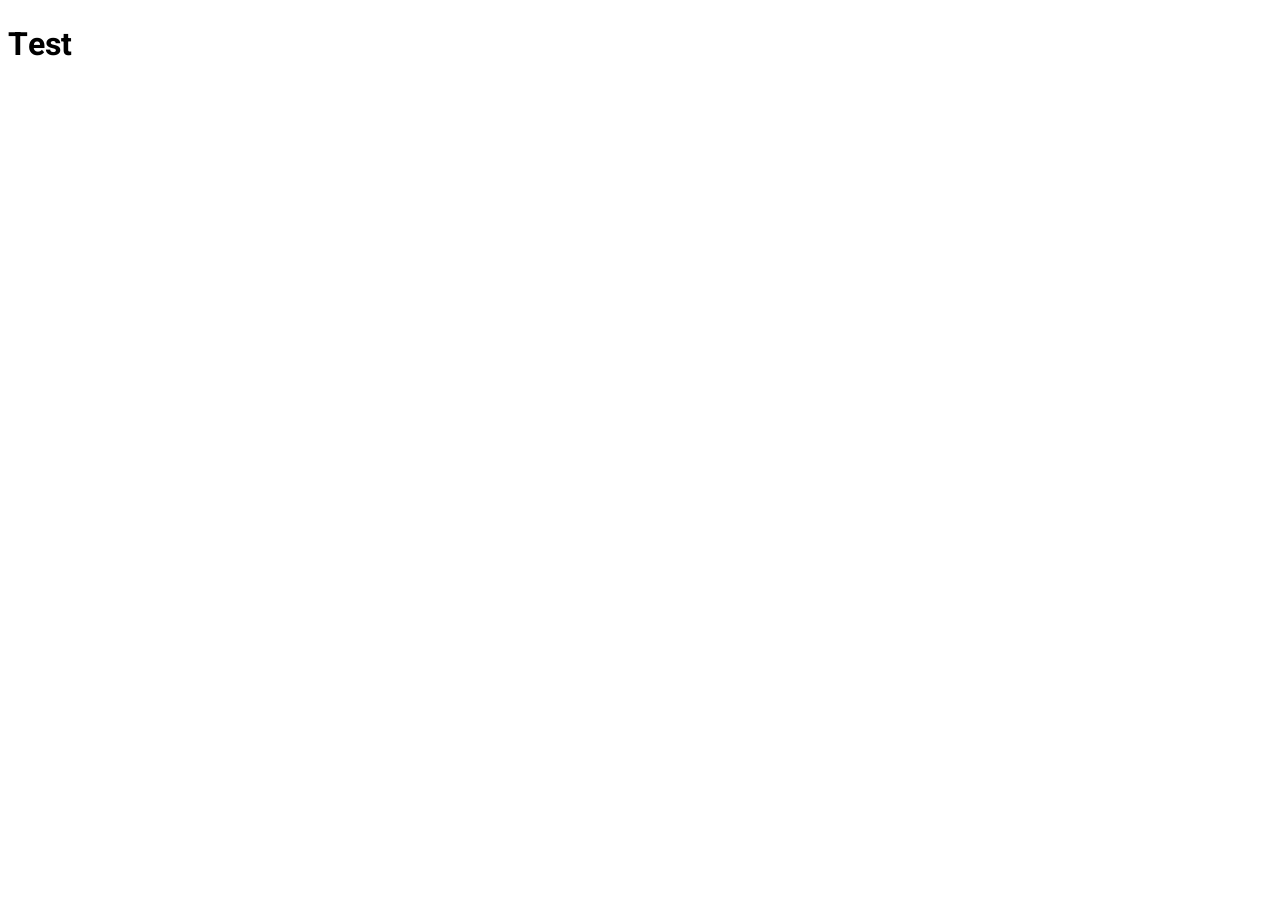
==== index.html @ d8aadc0a "Moved index.html to root, added body to stylesheet" ====
<!DOCTYPE html>
<html>
    <head>
        <title>Home | Johnathan Van-Doninck</title>
        <meta charset="UTF-8">
        <meta name="description" content="My resume, portfolio and some other neat details">
        <meta name="author" content="Johnathan Van-Doninck">
        <meta name="keywords" content="HTML, CSS, Javascript, Typescript, C/++, Electrical Engineering">
        <meta name="viewport" content="width=device-width, initial-scale=1.0">
        <meta lang="en">
        <link rel="stylesheet" href="../style/style.css">
        
        <!--Fonts-->
        <link rel="preconnect" href="https://fonts.googleapis.com">
        <link rel="preconnect" href="https://fonts.gstatic.com" crossorigin>
        <link href="https://fonts.googleapis.com/css2?family=Comic+Neue:ital,wght@0,300;0,400;0,700;1,300;1,400;1,700&family=Heebo:wght@100..900&display=swap" rel="stylesheet">
        <!--/Fonts-->
    </head>
    <body>
        <h1>Test</h1>
    </body>
</html>
---- style/style.css ----
/* Elements */
body {
    font-family: 'Heebo';
    align-items: center;
}
/* /Elements */

/* Classes */

/* /Classes */

/* Fonts */
/* Heebo */
.comic-neue-light {
  font-family: "Comic Neue", cursive;
  font-weight: 300;
  font-style: normal;
}

.comic-neue-regular {
  font-family: "Comic Neue", cursive;
  font-weight: 400;
  font-style: normal;
}

.comic-neue-bold {
  font-family: "Comic Neue", cursive;
  font-weight: 700;
  font-style: normal;
}

.comic-neue-light-italic {
  font-family: "Comic Neue", cursive;
  font-weight: 300;
  font-style: italic;
}

.comic-neue-regular-italic {
  font-family: "Comic Neue", cursive;
  font-weight: 400;
  font-style: italic;
}

.comic-neue-bold-italic {
  font-family: "Comic Neue", cursive;
  font-weight: 700;
  font-style: italic;
}

/* /Heebo */
/* /Fonts */
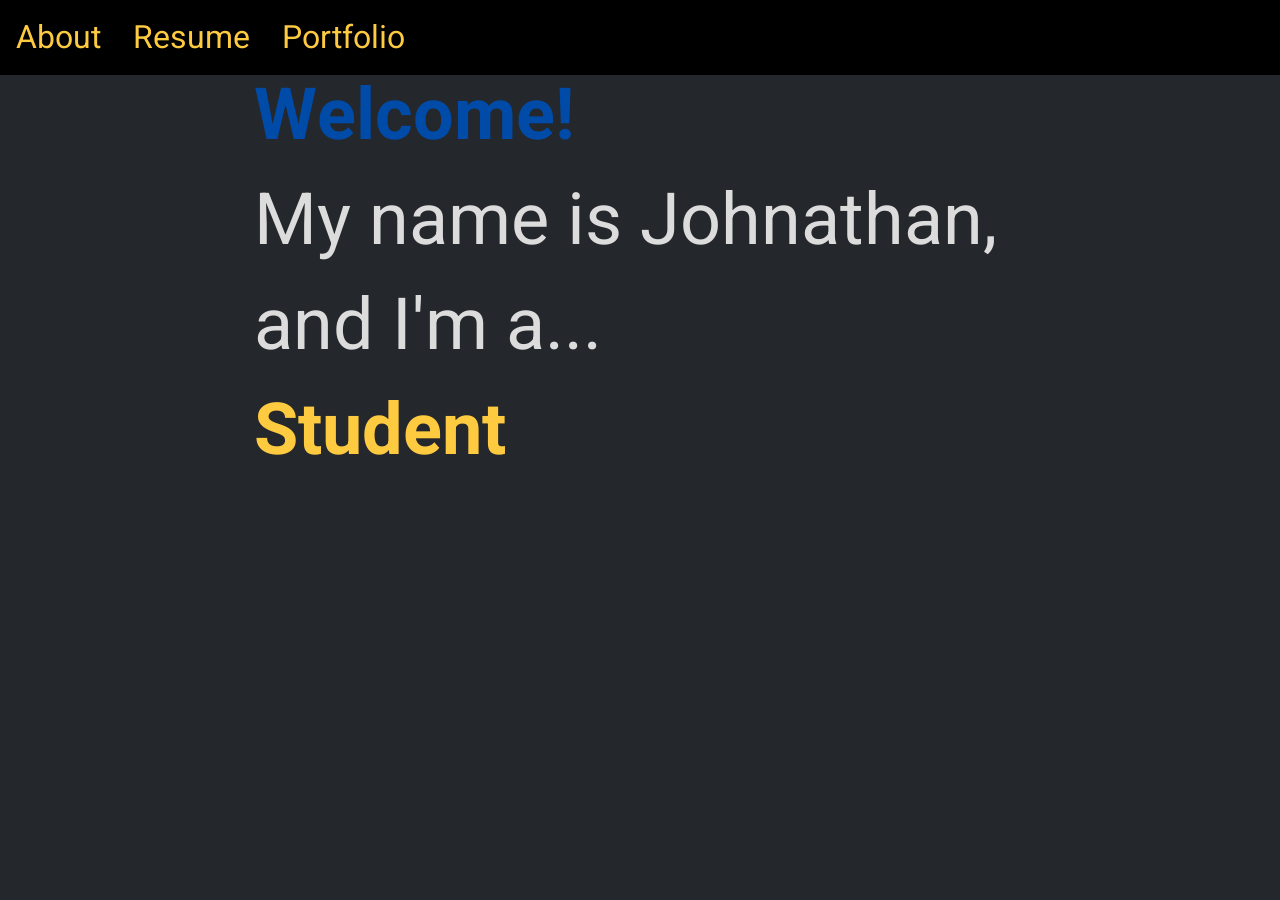
==== commit 426515d9: "Changes: * added nav-bar * added click animation to scroll through main page" ====
--- a/index.html
+++ b/index.html
@@ -8,7 +8,8 @@
         <meta name="keywords" content="HTML, CSS, Javascript, Typescript, C/++, Electrical Engineering">
         <meta name="viewport" content="width=device-width, initial-scale=1.0">
         <meta lang="en">
-        <link rel="stylesheet" href="../style/style.css">
+        <link rel="stylesheet" href="src/style/style.css">
+        <script src="src/scripts/slider.js"></script>
         
         <!--Fonts-->
         <link rel="preconnect" href="https://fonts.googleapis.com">
@@ -16,7 +17,22 @@
         <link href="https://fonts.googleapis.com/css2?family=Comic+Neue:ital,wght@0,300;0,400;0,700;1,300;1,400;1,700&family=Heebo:wght@100..900&display=swap" rel="stylesheet">
         <!--/Fonts-->
     </head>
-    <body>
-        <h1>Test</h1>
+    <body class="center">
+        <div>
+            <ul class="navbar">
+               <li class="nav-item"><a>About</a></li>
+               <li class="nav-item"><a>Resume</a></li> 
+               <li class="nav-item"><a>Portfolio</a></li>
+            </ul>
+        </div>
+        <div class="content">
+            <h1>Welcome!</h1>
+            <div id="slider">
+                <div class="span">
+                My name is Johnathan, and I'm a...
+                <div class="span" id="sliderValue"></div>
+            </div>
+                
+        </div>
     </body>
 </html>
--- a/src/style/style.css
+++ b/src/style/style.css
@@ -0,0 +1,171 @@
+/* Elements */
+body {
+  font-family: 'Heebo';
+  background-color: #24272B;
+  margin: 0 auto;
+  color: #dcdcdc;
+  min-height: 100vh;
+  display: flex;
+}
+
+h1 {
+  -webkit-text-fill-color: #004BA8;
+  font-size: 72px;
+  padding: 0px;
+  margin: 0px;
+}
+/* /Elements */
+
+
+/* Classes */
+.content {
+  display: block;
+  margin-top: 5%;
+  justify-self: left;
+
+}
+.navbar {
+  position: absolute;
+  background-color: black;
+  list-style-type: none;
+  margin: 0;
+  padding: 0;
+  display: flex;
+  left: 0;
+  right: 0;
+}
+
+.nav-item {
+  float: left;
+}
+
+.nav-item a {
+  color: #FDCA40;
+  text-align: center;
+  padding: 14px 16px;
+  text-decoration: none;
+  display: block;
+  justify-content: center;
+  align-items: center;
+  font-size: xx-large;
+}
+
+.nav-item a:hover {
+  animation: grow .3s;
+  scale: 150%;
+}
+
+.center {
+  display: flex;
+  justify-content: center;
+}
+
+.start {
+  opacity: 0;
+}
+ 
+.animation {
+  animation: fade .3s forwards;
+}
+
+.holder-animation {
+  animation: holder 4s;
+}
+/* /Classes */
+
+
+/* IDs */
+#self_portrait {
+  justify-content: left;
+  border-radius: 100%;
+}
+
+#slider {
+  width: 772px;
+  display: flex;
+  gap: 15px;
+  font-size: 72px;
+}
+
+#sliderValue {
+  display: flex;
+  color: #FDCA40;
+  font-weight: 700;
+}
+/* /IDs */
+
+
+/* At-Rules */
+@keyframes grow {
+  0% {
+    scale: 100%;
+  }
+  100% {
+    scale: 150%;
+  }
+}
+@keyframes fade {
+  0%{
+    opacity: 0;
+    transform: translateY(20px);
+  }
+  100%{
+    opacity: 1;
+    transform: translateY(0px);
+  }
+}
+ 
+@keyframes holder {
+  0%{
+    opacity: 1;
+  }
+  95%{
+    opacity: 1;
+  }
+  100%{
+    opacity: 0;
+  }
+}
+/* /At-Rules */
+
+
+/* Fonts */
+/* Heebo */
+.comic-neue-light {
+  font-family: "Comic Neue", cursive;
+  font-weight: 300;
+  font-style: normal;
+}
+
+.comic-neue-regular {
+  font-family: "Comic Neue", cursive;
+  font-weight: 400;
+  font-style: normal;
+}
+
+.comic-neue-bold {
+  font-family: "Comic Neue", cursive;
+  font-weight: 700;
+  font-style: normal;
+}
+
+.comic-neue-light-italic {
+  font-family: "Comic Neue", cursive;
+  font-weight: 300;
+  font-style: italic;
+}
+
+.comic-neue-regular-italic {
+  font-family: "Comic Neue", cursive;
+  font-weight: 400;
+  font-style: italic;
+}
+
+.comic-neue-bold-italic {
+  font-family: "Comic Neue", cursive;
+  font-weight: 700;
+  font-style: italic;
+}
+
+/* /Heebo */
+/* /Fonts */
